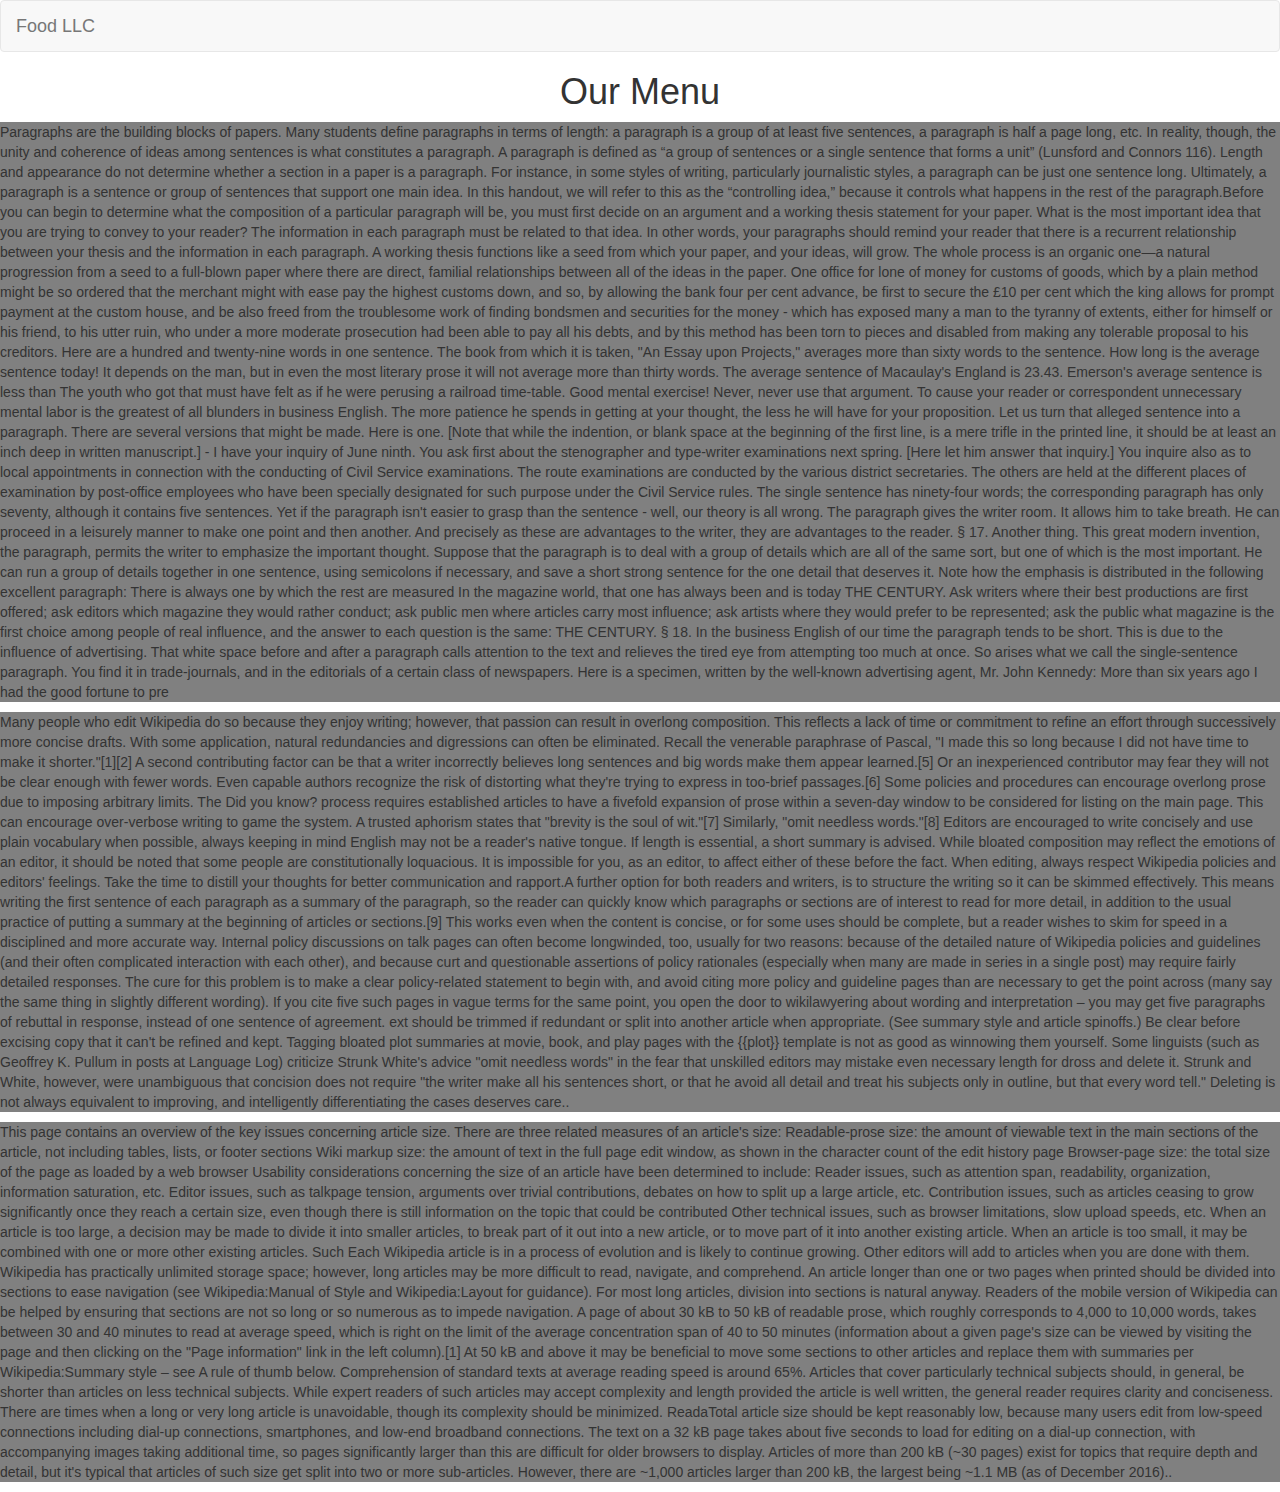
==== index.html @ 1c14efd2 "changes" ====
<!--  --><!DOCTYPE html> 
<html lang="en">
<head>
	<meta charset="utf-8">
	<meta http-equiv="X-ua-compatible" content="IE=edge">
	<meta name="viewpot" content="width=device-width, intial-scale=1">
	<title>David chu's china bistro</title>
	<!-- <link rel="stylesheet" type="text/css" href="css/bootstrap.min.css"> -->
	
    <link rel="stylesheet" href="css/bootstrap.min.css">
    <link rel="stylesheet" href="style.css">
    <script src="https://code.jquery.com/jquery-3.2.1.slim.min.js" ></script>
    <!-- <script src="bootstrap/3.3.7/js/bootstrap.min.js"></script> -->
<!-- <script src="https://cdnjs.cloudflare.com/ajax/libs/popper.js/1.12.9/umd/popper.min.js" integrity="sha384-ApNbgh9B+Y1QKtv3Rn7W3mgPxhU9K/ScQsAP7hUibX39j7fakFPskvXusvfa0b4Q" crossorigin="anonymous"></script> -->
<script src="https://maxcdn.bootstrapcdn.com/bootstrap/4.0.0/js/bootstrap.min.js" integrity="sha384-JZR6Spejh4U02d8jOt6vLEHfe/JQGiRRSQQxSfFWpi1MquVdAyjUar5+76PVCmYl" crossorigin="anonymous"></script>
  <!-- <link rel="stylesheet" href="https://maxcdn.bootstrapcdn.com/bootstrap/4.0.0/css/bootstrap.min.css"> -->
</head>
<body>
  <header>
    <!-- <div class = "container-fluid">
    <nav class = "navbar navbar-default" role = "navigation">
       <div class = "navbar-header">
          <button type = "button" class = "navbar-toggle" 
             data-toggle = "collapse" data-target = "#collapseable-nav " aria-expanded="false">
             <span class = "sr-only">Toggle navigation</span>
             <span class = "icon-bar"></span>
             <span class = "icon-bar"></span>
             <span class = "icon-bar"></span>
          </button>       
          <!<a class = "navbar-brand" href = "#">TutorialsPoint</a> -->
       <!-- </div>
          <div class = "collapse navbar-collapse" id = "example-navbar-collapse">
          <ul class = "nav navbar-nav">
             <li class = "#"><a href = "#">chicken</a></li>
             <li><a href = "#">beef</a></li>
             <li><a href = "#">sushi</a></li>
          </ul>
       </div> --> 
       <nav class="navbar navbar-default">
  <div class="container-fluid">
    <!-- Brand and toggle get grouped for better mobile display -->
    <div class="navbar-header">
      <span class="navbar-brand">Food LLC</span>
      <button type="button" class="navbar-toggle collapsed" data-toggle="collapse" data-target="#bs-example-navbar-collapse-1" aria-expanded="false">
        <span class="sr-only">Toggle navigation</span>
        <span class="icon-bar"></span>
        <span class="icon-bar"></span>
        <span class="icon-bar"></span>
      </button>
    </div>
     <!-- Collect the nav links, forms, and other content for toggling -->
    <div class="collapse navbar-collapse" id="bs-example-navbar-collapse-1">
      <ul class="nav navbar-nav">
        <li class="visible-xs text-center"><a href="#" onclick="chicken_clicked()">Chicken</a></li>
        <li class="visible-xs text-center"><a href="#" onclick="sushi_clicked()">Sushi</a></li>
        <li class="visible-xs text-center"><a href="#" onclick="beef_clicked()">beef</a></li>        
      </ul>
      
      <!-- <ul class="nav navbar-nav navbar-right">
        <li><a href="#">Link</a></li>
      </ul> -->
    </div><!-- /.navbar-collapse -->
    
    </div>  <!-- /.container-fluid -->
</nav>
</header> 
  <h1> Our Menu</h1>
  <div class="para chicken">
  <p> Paragraphs are the building blocks of papers. Many students define paragraphs in terms of length: a paragraph is a group of at least five sentences, a paragraph is half a page long, etc. In reality, though, the unity and coherence of ideas among sentences is what constitutes a paragraph. A paragraph is defined as “a group of sentences or a single sentence that forms a unit” (Lunsford and Connors 116). Length and appearance     do not determine whether a section in a paper is a paragraph. For instance, in some styles of writing, particularly journalistic styles, a paragraph can be just one sentence long. Ultimately, a paragraph is a sentence or group of sentences that support one main idea. In this handout, we will refer to this as the “controlling idea,” because it controls what happens in the rest of the paragraph.Before you can begin to determine what the composition of a particular paragraph will be, you must first decide on an argument and a working thesis statement for your paper. What is the most important idea that you are trying to convey to your reader? The information in each paragraph must be related to that idea. In other words, your paragraphs should remind your reader that there is a recurrent relationship between your thesis and the information in each paragraph. A working thesis functions like a seed from which your paper, and your ideas, will grow. The whole process is an organic one—a natural progression from a seed to a full-blown paper where there are direct, familial relationships between all of the ideas in the paper.
  One office for lone of money for customs of goods, which by a plain method might be so ordered that the merchant might with ease pay the highest customs down, and so, by allowing the bank four per cent advance, be first to secure the £10 per cent which the king allows for prompt payment at the custom house, and be also freed from the troublesome work of finding bondsmen and securities for the money - which has exposed many a man to the tyranny of extents, either for himself or his friend, to his utter ruin, who under a more moderate prosecution had been able to pay all his debts, and by this method has been torn to pieces and disabled from making any tolerable proposal to his creditors.
Here are a hundred and twenty-nine words in one sentence. The book from which it is taken, "An Essay upon Projects," averages more than sixty words to the sentence. How long is the average sentence today! It depends on the man, but in even the most literary prose it will not average more than thirty words. The average sentence of Macaulay's England is 23.43. Emerson's average sentence is less than
The youth who got that must have felt as if he were perusing a railroad time-table. Good mental exercise! Never, never use that argument. To cause your reader or correspondent unnecessary mental labor is the greatest of all blunders in business English. The more patience he spends in getting at your thought, the less he will have for your proposition. Let us turn that alleged sentence into a paragraph. There are several versions that might be made. Here is one. [Note that while the indention, or blank space at the beginning of the first line, is a mere trifle in the printed line, it should be at least an inch deep in written manuscript.] -
I have your inquiry of June ninth. You ask first about the stenographer and type-writer examinations next spring. [Here let him answer that inquiry.] You inquire also as to local appointments in connection with the conducting of Civil Service examinations. The route examinations are conducted by the various district secretaries. The others are held at the different places of examination by post-office employees who have been specially designated for such purpose under the Civil Service rules.
The single sentence has ninety-four words; the corresponding paragraph has only seventy, although it contains five sentences. Yet if the paragraph isn't easier to grasp than the sentence - well, our theory is all wrong.
The paragraph gives the writer room. It allows him to take breath. He can proceed in a leisurely manner to make one point and then another. And precisely as these are advantages to the writer, they are advantages to the reader.
§ 17. Another thing. This great modern invention, the paragraph, permits the writer to emphasize the important thought. Suppose that the paragraph is to deal with a group of details which are all of the same sort, but one of which is the most important. He can run a group of details together in one sentence, using semicolons if necessary, and save a short strong sentence for the one detail that deserves it.
Note how the emphasis is distributed in the following excellent paragraph:
There is always one by which the rest are measured In the magazine world, that one has always been and is today THE CENTURY. Ask writers where their best productions are first offered; ask editors which magazine they would rather conduct; ask public men where articles carry most influence; ask artists where they would prefer to be represented; ask the public what magazine is the first choice among people of real influence, and the answer to each question is the same: THE CENTURY.
§ 18. In the business English of our time the paragraph tends to be short. This is due to the influence of advertising. That white space before and after a paragraph calls attention to the text and relieves the tired eye from attempting too much at once. So arises what we call the single-sentence paragraph. You find it in trade-journals, and in the editorials of a certain class of newspapers. Here is a specimen, written by the well-known advertising agent, Mr. John Kennedy:
More than six years ago I had the good fortune to pre
</p></div>
<div class="para beef"><p>Many people who edit Wikipedia do so because they enjoy writing; however, that passion can result in overlong composition. This reflects a lack of time or commitment to refine an effort through successively more concise drafts. With some application, natural redundancies and digressions can often be eliminated. Recall the venerable paraphrase of Pascal, "I made this so long because I did not have time to make it shorter."[1][2]

A second contributing factor can be that a writer incorrectly believes long sentences and big words make them appear learned.[5] Or an inexperienced contributor may fear they will not be clear enough with fewer words. Even capable authors recognize the risk of distorting what they're trying to express in too-brief passages.[6]

Some policies and procedures can encourage overlong prose due to imposing arbitrary limits. The Did you know? process requires established articles to have a fivefold expansion of prose within a seven-day window to be considered for listing on the main page. This can encourage over-verbose writing to game the system.

A trusted aphorism states that "brevity is the soul of wit."[7] Similarly, "omit needless words."[8] Editors are encouraged to write concisely and use plain vocabulary when possible, always keeping in mind English may not be a reader's native tongue. If length is essential, a short summary is advised.

While bloated composition may reflect the emotions of an editor, it should be noted that some people are constitutionally loquacious. It is impossible for you, as an editor, to affect either of these before the fact. When editing, always respect Wikipedia policies and editors' feelings. Take the time to distill your thoughts for better communication and rapport.A further option for both readers and writers, is to structure the writing so it can be skimmed effectively. This means writing the first sentence of each paragraph as a summary of the paragraph, so the reader can quickly know which paragraphs or sections are of interest to read for more detail, in addition to the usual practice of putting a summary at the beginning of articles or sections.[9] This works even when the content is concise, or for some uses should be complete, but a reader wishes to skim for speed in a disciplined and more accurate way.

Internal policy discussions on talk pages can often become longwinded, too, usually for two reasons: because of the detailed nature of Wikipedia policies and guidelines (and their often complicated interaction with each other), and because curt and questionable assertions of policy rationales (especially when many are made in series in a single post) may require fairly detailed responses. The cure for this problem is to make a clear policy-related statement to begin with, and avoid citing more policy and guideline pages than are necessary to get the point across (many say the same thing in slightly different wording). If you cite five such pages in vague terms for the same point, you open the door to wikilawyering about wording and interpretation – you may get five paragraphs of rebuttal in response, instead of one sentence of agreement.

ext should be trimmed if redundant or split into another article when appropriate. (See summary style and article spinoffs.) Be clear before excising copy that it can't be refined and kept. Tagging bloated plot summaries at movie, book, and play pages with the {{plot}} template is not as good as winnowing them yourself.

Some linguists (such as Geoffrey K. Pullum in posts at Language Log) criticize Strunk White's advice "omit needless words" in the fear that unskilled editors may mistake even necessary length for dross and delete it. Strunk and White, however, were unambiguous that concision does not require "the writer make all his sentences short, or that he avoid all detail and treat his subjects only in outline, but that every word tell." Deleting is not always equivalent to improving, and intelligently differentiating the cases deserves care..</p></div>
<div class="para sushi">
  <p>This page contains an overview of the key issues concerning article size. There are three related measures of an article's size:

Readable-prose size: the amount of viewable text in the main sections of the article, not including tables, lists, or footer sections
Wiki markup size: the amount of text in the full page edit window, as shown in the character count of the edit history page
Browser-page size: the total size of the page as loaded by a web browser
Usability considerations concerning the size of an article have been determined to include:

Reader issues, such as attention span, readability, organization, information saturation, etc.
Editor issues, such as talkpage tension, arguments over trivial contributions, debates on how to split up a large article, etc.
Contribution issues, such as articles ceasing to grow significantly once they reach a certain size, even though there is still information on the topic that could be contributed
Other technical issues, such as browser limitations, slow upload speeds, etc.
When an article is too large, a decision may be made to divide it into smaller articles, to break part of it out into a new article, or to move part of it into another existing article. When an article is too small, it may be combined with one or more other existing articles. Such Each Wikipedia article is in a process of evolution and is likely to continue growing. Other editors will add to articles when you are done with them. Wikipedia has practically unlimited storage space; however, long articles may be more difficult to read, navigate, and comprehend.

An article longer than one or two pages when printed should be divided into sections to ease navigation (see Wikipedia:Manual of Style and Wikipedia:Layout for guidance). For most long articles, division into sections is natural anyway. Readers of the mobile version of Wikipedia can be helped by ensuring that sections are not so long or so numerous as to impede navigation.

A page of about 30 kB to 50 kB of readable prose, which roughly corresponds to 4,000 to 10,000 words, takes between 30 and 40 minutes to read at average speed, which is right on the limit of the average concentration span of 40 to 50 minutes (information about a given page's size can be viewed by visiting the page and then clicking on the "Page information" link in the left column).[1] At 50 kB and above it may be beneficial to move some sections to other articles and replace them with summaries per Wikipedia:Summary style – see A rule of thumb below. Comprehension of standard texts at average reading speed is around 65%.

Articles that cover particularly technical subjects should, in general, be shorter than articles on less technical subjects. While expert readers of such articles may accept complexity and length provided the article is well written, the general reader requires clarity and conciseness. There are times when a long or very long article is unavoidable, though its complexity should be minimized. ReadaTotal article size should be kept reasonably low, because many users edit from low-speed connections including dial-up connections, smartphones, and low-end broadband connections. The text on a 32 kB page takes about five seconds to load for editing on a dial-up connection, with accompanying images taking additional time, so pages significantly larger than this are difficult for older browsers to display. Articles of more than 200 kB (~30 pages) exist for topics that require depth and detail, but it's typical that articles of such size get split into two or more sub-articles. However, there are ~1,000 articles larger than 200 kB, the largest being ~1.1 MB (as of December 2016)..</p></div>
</body>
<!-- <script src="js/jquery-2.1.4.min.js"></script> -->
<script type="text/javascript">
  
  $(document).ready(function(){
    
})
  function beef_clicked(){
      $(".para").hide()
      $(".chicken").show()
    }
    function sushi_clicked(){
      $(".para").hide()
      $(".sushi").show()
    }
    function chicken_clicked(){
      $(".para").hide()
      $(".chicken").show()
    }
</script>
<script type="text/javascript"></script>
</html>
---- style.css ----
h1{
  text-align: center;
}

#hearder-nav{
    background-color: grey;
    border-radius: 0;
    border:0;
}
.food{
     font-weight: bold; 

}

#main_you{
	   background-color: grey;
       margin: 6% 3% 0px 4%;
}
#nav-list{
	 margin-top: 10px;
}
#nav-list a{
	color: #E7E7E7;
	text-align: center;
}
#nav-list a:hover{
      background:red;
}
#nav-list a span{
	font-size: 1.9em;
}
.para {
    background-color: grey;
}
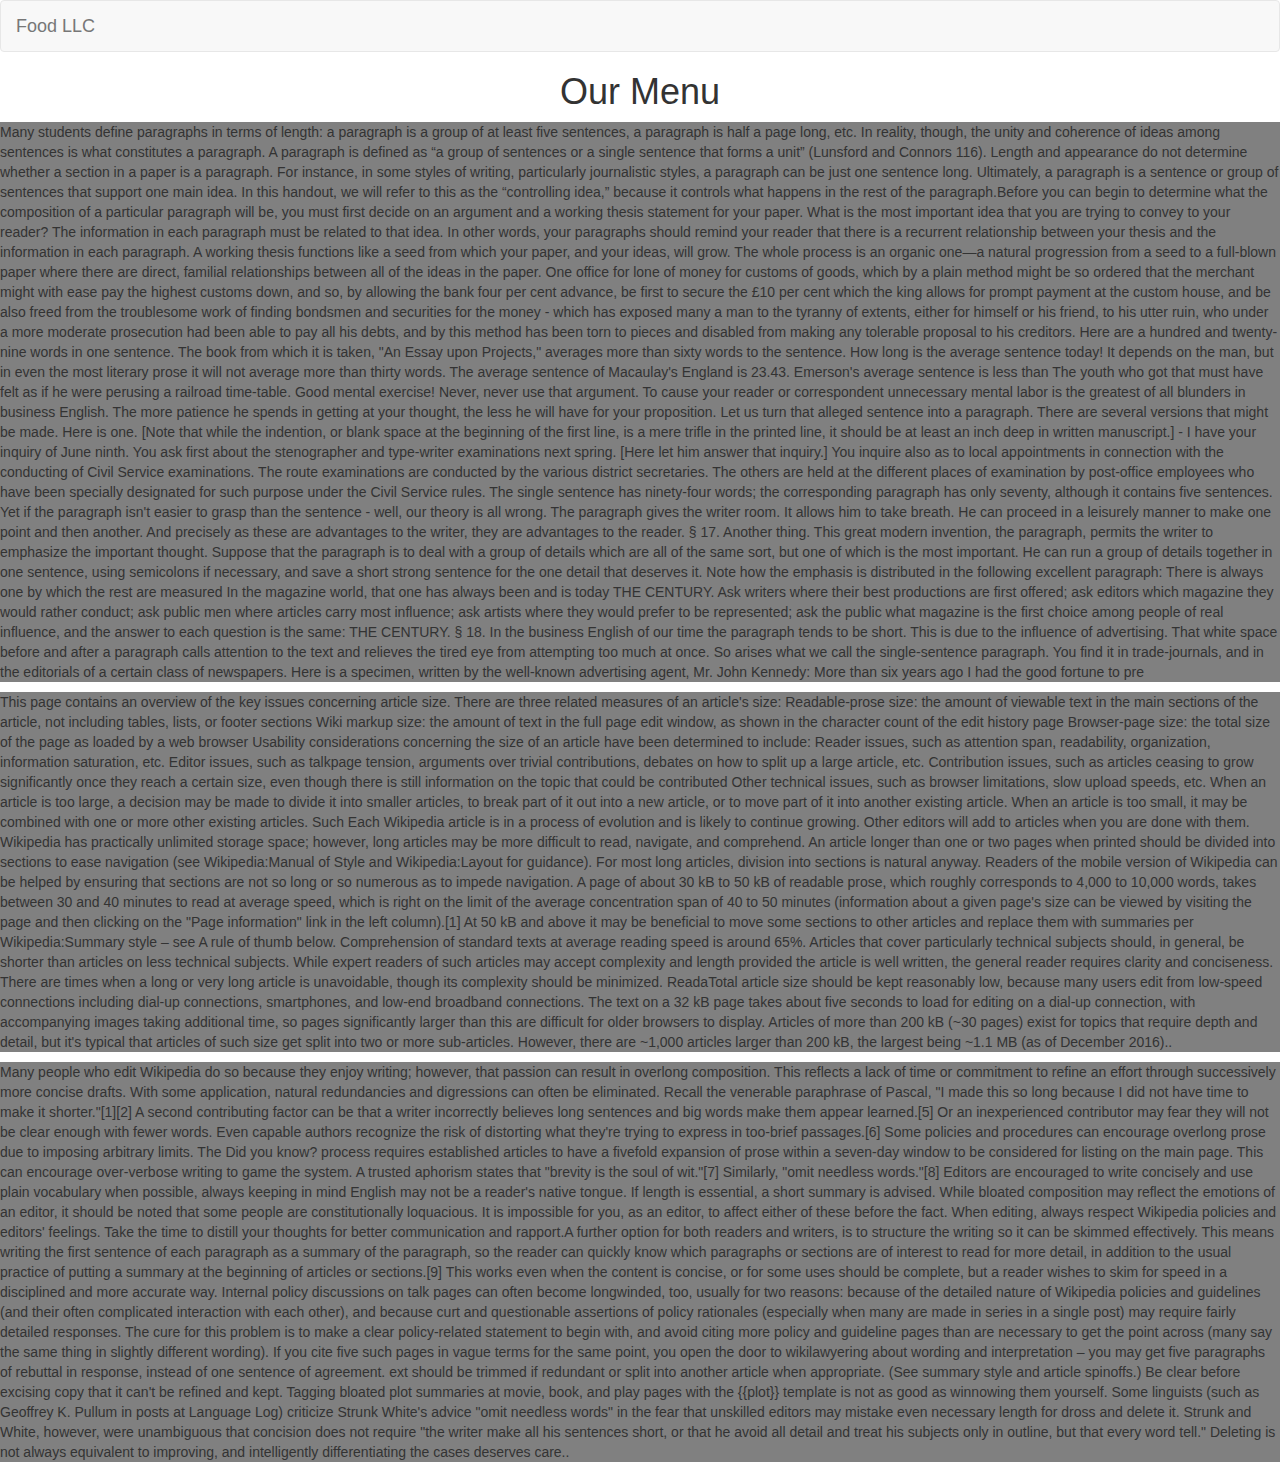
==== commit e32928a0: "assignmnet" ====
--- a/index.html
+++ b/index.html
@@ -66,7 +66,7 @@
 </header> 
   <h1> Our Menu</h1>
   <div class="para chicken">
-  <p> Paragraphs are the building blocks of papers. Many students define paragraphs in terms of length: a paragraph is a group of at least five sentences, a paragraph is half a page long, etc. In reality, though, the unity and coherence of ideas among sentences is what constitutes a paragraph. A paragraph is defined as “a group of sentences or a single sentence that forms a unit” (Lunsford and Connors 116). Length and appearance     do not determine whether a section in a paper is a paragraph. For instance, in some styles of writing, particularly journalistic styles, a paragraph can be just one sentence long. Ultimately, a paragraph is a sentence or group of sentences that support one main idea. In this handout, we will refer to this as the “controlling idea,” because it controls what happens in the rest of the paragraph.Before you can begin to determine what the composition of a particular paragraph will be, you must first decide on an argument and a working thesis statement for your paper. What is the most important idea that you are trying to convey to your reader? The information in each paragraph must be related to that idea. In other words, your paragraphs should remind your reader that there is a recurrent relationship between your thesis and the information in each paragraph. A working thesis functions like a seed from which your paper, and your ideas, will grow. The whole process is an organic one—a natural progression from a seed to a full-blown paper where there are direct, familial relationships between all of the ideas in the paper.
+  <p>  Many students define paragraphs in terms of length: a paragraph is a group of at least five sentences, a paragraph is half a page long, etc. In reality, though, the unity and coherence of ideas among sentences is what constitutes a paragraph. A paragraph is defined as “a group of sentences or a single sentence that forms a unit” (Lunsford and Connors 116). Length and appearance     do not determine whether a section in a paper is a paragraph. For instance, in some styles of writing, particularly journalistic styles, a paragraph can be just one sentence long. Ultimately, a paragraph is a sentence or group of sentences that support one main idea. In this handout, we will refer to this as the “controlling idea,” because it controls what happens in the rest of the paragraph.Before you can begin to determine what the composition of a particular paragraph will be, you must first decide on an argument and a working thesis statement for your paper. What is the most important idea that you are trying to convey to your reader? The information in each paragraph must be related to that idea. In other words, your paragraphs should remind your reader that there is a recurrent relationship between your thesis and the information in each paragraph. A working thesis functions like a seed from which your paper, and your ideas, will grow. The whole process is an organic one—a natural progression from a seed to a full-blown paper where there are direct, familial relationships between all of the ideas in the paper.
   One office for lone of money for customs of goods, which by a plain method might be so ordered that the merchant might with ease pay the highest customs down, and so, by allowing the bank four per cent advance, be first to secure the £10 per cent which the king allows for prompt payment at the custom house, and be also freed from the troublesome work of finding bondsmen and securities for the money - which has exposed many a man to the tyranny of extents, either for himself or his friend, to his utter ruin, who under a more moderate prosecution had been able to pay all his debts, and by this method has been torn to pieces and disabled from making any tolerable proposal to his creditors.
 Here are a hundred and twenty-nine words in one sentence. The book from which it is taken, "An Essay upon Projects," averages more than sixty words to the sentence. How long is the average sentence today! It depends on the man, but in even the most literary prose it will not average more than thirty words. The average sentence of Macaulay's England is 23.43. Emerson's average sentence is less than
 The youth who got that must have felt as if he were perusing a railroad time-table. Good mental exercise! Never, never use that argument. To cause your reader or correspondent unnecessary mental labor is the greatest of all blunders in business English. The more patience he spends in getting at your thought, the less he will have for your proposition. Let us turn that alleged sentence into a paragraph. There are several versions that might be made. Here is one. [Note that while the indention, or blank space at the beginning of the first line, is a mere trifle in the printed line, it should be at least an inch deep in written manuscript.] -
@@ -79,21 +79,6 @@
 § 18. In the business English of our time the paragraph tends to be short. This is due to the influence of advertising. That white space before and after a paragraph calls attention to the text and relieves the tired eye from attempting too much at once. So arises what we call the single-sentence paragraph. You find it in trade-journals, and in the editorials of a certain class of newspapers. Here is a specimen, written by the well-known advertising agent, Mr. John Kennedy:
 More than six years ago I had the good fortune to pre
 </p></div>
-<div class="para beef"><p>Many people who edit Wikipedia do so because they enjoy writing; however, that passion can result in overlong composition. This reflects a lack of time or commitment to refine an effort through successively more concise drafts. With some application, natural redundancies and digressions can often be eliminated. Recall the venerable paraphrase of Pascal, "I made this so long because I did not have time to make it shorter."[1][2]
-
-A second contributing factor can be that a writer incorrectly believes long sentences and big words make them appear learned.[5] Or an inexperienced contributor may fear they will not be clear enough with fewer words. Even capable authors recognize the risk of distorting what they're trying to express in too-brief passages.[6]
-
-Some policies and procedures can encourage overlong prose due to imposing arbitrary limits. The Did you know? process requires established articles to have a fivefold expansion of prose within a seven-day window to be considered for listing on the main page. This can encourage over-verbose writing to game the system.
-
-A trusted aphorism states that "brevity is the soul of wit."[7] Similarly, "omit needless words."[8] Editors are encouraged to write concisely and use plain vocabulary when possible, always keeping in mind English may not be a reader's native tongue. If length is essential, a short summary is advised.
-
-While bloated composition may reflect the emotions of an editor, it should be noted that some people are constitutionally loquacious. It is impossible for you, as an editor, to affect either of these before the fact. When editing, always respect Wikipedia policies and editors' feelings. Take the time to distill your thoughts for better communication and rapport.A further option for both readers and writers, is to structure the writing so it can be skimmed effectively. This means writing the first sentence of each paragraph as a summary of the paragraph, so the reader can quickly know which paragraphs or sections are of interest to read for more detail, in addition to the usual practice of putting a summary at the beginning of articles or sections.[9] This works even when the content is concise, or for some uses should be complete, but a reader wishes to skim for speed in a disciplined and more accurate way.
-
-Internal policy discussions on talk pages can often become longwinded, too, usually for two reasons: because of the detailed nature of Wikipedia policies and guidelines (and their often complicated interaction with each other), and because curt and questionable assertions of policy rationales (especially when many are made in series in a single post) may require fairly detailed responses. The cure for this problem is to make a clear policy-related statement to begin with, and avoid citing more policy and guideline pages than are necessary to get the point across (many say the same thing in slightly different wording). If you cite five such pages in vague terms for the same point, you open the door to wikilawyering about wording and interpretation – you may get five paragraphs of rebuttal in response, instead of one sentence of agreement.
-
-ext should be trimmed if redundant or split into another article when appropriate. (See summary style and article spinoffs.) Be clear before excising copy that it can't be refined and kept. Tagging bloated plot summaries at movie, book, and play pages with the {{plot}} template is not as good as winnowing them yourself.
-
-Some linguists (such as Geoffrey K. Pullum in posts at Language Log) criticize Strunk White's advice "omit needless words" in the fear that unskilled editors may mistake even necessary length for dross and delete it. Strunk and White, however, were unambiguous that concision does not require "the writer make all his sentences short, or that he avoid all detail and treat his subjects only in outline, but that every word tell." Deleting is not always equivalent to improving, and intelligently differentiating the cases deserves care..</p></div>
 <div class="para sushi">
   <p>This page contains an overview of the key issues concerning article size. There are three related measures of an article's size:
 
@@ -113,6 +98,21 @@
 A page of about 30 kB to 50 kB of readable prose, which roughly corresponds to 4,000 to 10,000 words, takes between 30 and 40 minutes to read at average speed, which is right on the limit of the average concentration span of 40 to 50 minutes (information about a given page's size can be viewed by visiting the page and then clicking on the "Page information" link in the left column).[1] At 50 kB and above it may be beneficial to move some sections to other articles and replace them with summaries per Wikipedia:Summary style – see A rule of thumb below. Comprehension of standard texts at average reading speed is around 65%.
 
 Articles that cover particularly technical subjects should, in general, be shorter than articles on less technical subjects. While expert readers of such articles may accept complexity and length provided the article is well written, the general reader requires clarity and conciseness. There are times when a long or very long article is unavoidable, though its complexity should be minimized. ReadaTotal article size should be kept reasonably low, because many users edit from low-speed connections including dial-up connections, smartphones, and low-end broadband connections. The text on a 32 kB page takes about five seconds to load for editing on a dial-up connection, with accompanying images taking additional time, so pages significantly larger than this are difficult for older browsers to display. Articles of more than 200 kB (~30 pages) exist for topics that require depth and detail, but it's typical that articles of such size get split into two or more sub-articles. However, there are ~1,000 articles larger than 200 kB, the largest being ~1.1 MB (as of December 2016)..</p></div>
+<div class="para beef"><p>Many people who edit Wikipedia do so because they enjoy writing; however, that passion can result in overlong composition. This reflects a lack of time or commitment to refine an effort through successively more concise drafts. With some application, natural redundancies and digressions can often be eliminated. Recall the venerable paraphrase of Pascal, "I made this so long because I did not have time to make it shorter."[1][2]
+
+A second contributing factor can be that a writer incorrectly believes long sentences and big words make them appear learned.[5] Or an inexperienced contributor may fear they will not be clear enough with fewer words. Even capable authors recognize the risk of distorting what they're trying to express in too-brief passages.[6]
+
+Some policies and procedures can encourage overlong prose due to imposing arbitrary limits. The Did you know? process requires established articles to have a fivefold expansion of prose within a seven-day window to be considered for listing on the main page. This can encourage over-verbose writing to game the system.
+
+A trusted aphorism states that "brevity is the soul of wit."[7] Similarly, "omit needless words."[8] Editors are encouraged to write concisely and use plain vocabulary when possible, always keeping in mind English may not be a reader's native tongue. If length is essential, a short summary is advised.
+
+While bloated composition may reflect the emotions of an editor, it should be noted that some people are constitutionally loquacious. It is impossible for you, as an editor, to affect either of these before the fact. When editing, always respect Wikipedia policies and editors' feelings. Take the time to distill your thoughts for better communication and rapport.A further option for both readers and writers, is to structure the writing so it can be skimmed effectively. This means writing the first sentence of each paragraph as a summary of the paragraph, so the reader can quickly know which paragraphs or sections are of interest to read for more detail, in addition to the usual practice of putting a summary at the beginning of articles or sections.[9] This works even when the content is concise, or for some uses should be complete, but a reader wishes to skim for speed in a disciplined and more accurate way.
+
+Internal policy discussions on talk pages can often become longwinded, too, usually for two reasons: because of the detailed nature of Wikipedia policies and guidelines (and their often complicated interaction with each other), and because curt and questionable assertions of policy rationales (especially when many are made in series in a single post) may require fairly detailed responses. The cure for this problem is to make a clear policy-related statement to begin with, and avoid citing more policy and guideline pages than are necessary to get the point across (many say the same thing in slightly different wording). If you cite five such pages in vague terms for the same point, you open the door to wikilawyering about wording and interpretation – you may get five paragraphs of rebuttal in response, instead of one sentence of agreement.
+
+ext should be trimmed if redundant or split into another article when appropriate. (See summary style and article spinoffs.) Be clear before excising copy that it can't be refined and kept. Tagging bloated plot summaries at movie, book, and play pages with the {{plot}} template is not as good as winnowing them yourself.
+
+Some linguists (such as Geoffrey K. Pullum in posts at Language Log) criticize Strunk White's advice "omit needless words" in the fear that unskilled editors may mistake even necessary length for dross and delete it. Strunk and White, however, were unambiguous that concision does not require "the writer make all his sentences short, or that he avoid all detail and treat his subjects only in outline, but that every word tell." Deleting is not always equivalent to improving, and intelligently differentiating the cases deserves care..</p></div>
 </body>
 <!-- <script src="js/jquery-2.1.4.min.js"></script> -->
 <script type="text/javascript">
@@ -122,7 +122,7 @@
 })
   function beef_clicked(){
       $(".para").hide()
-      $(".chicken").show()
+      $(".beef").show()
     }
     function sushi_clicked(){
       $(".para").hide()
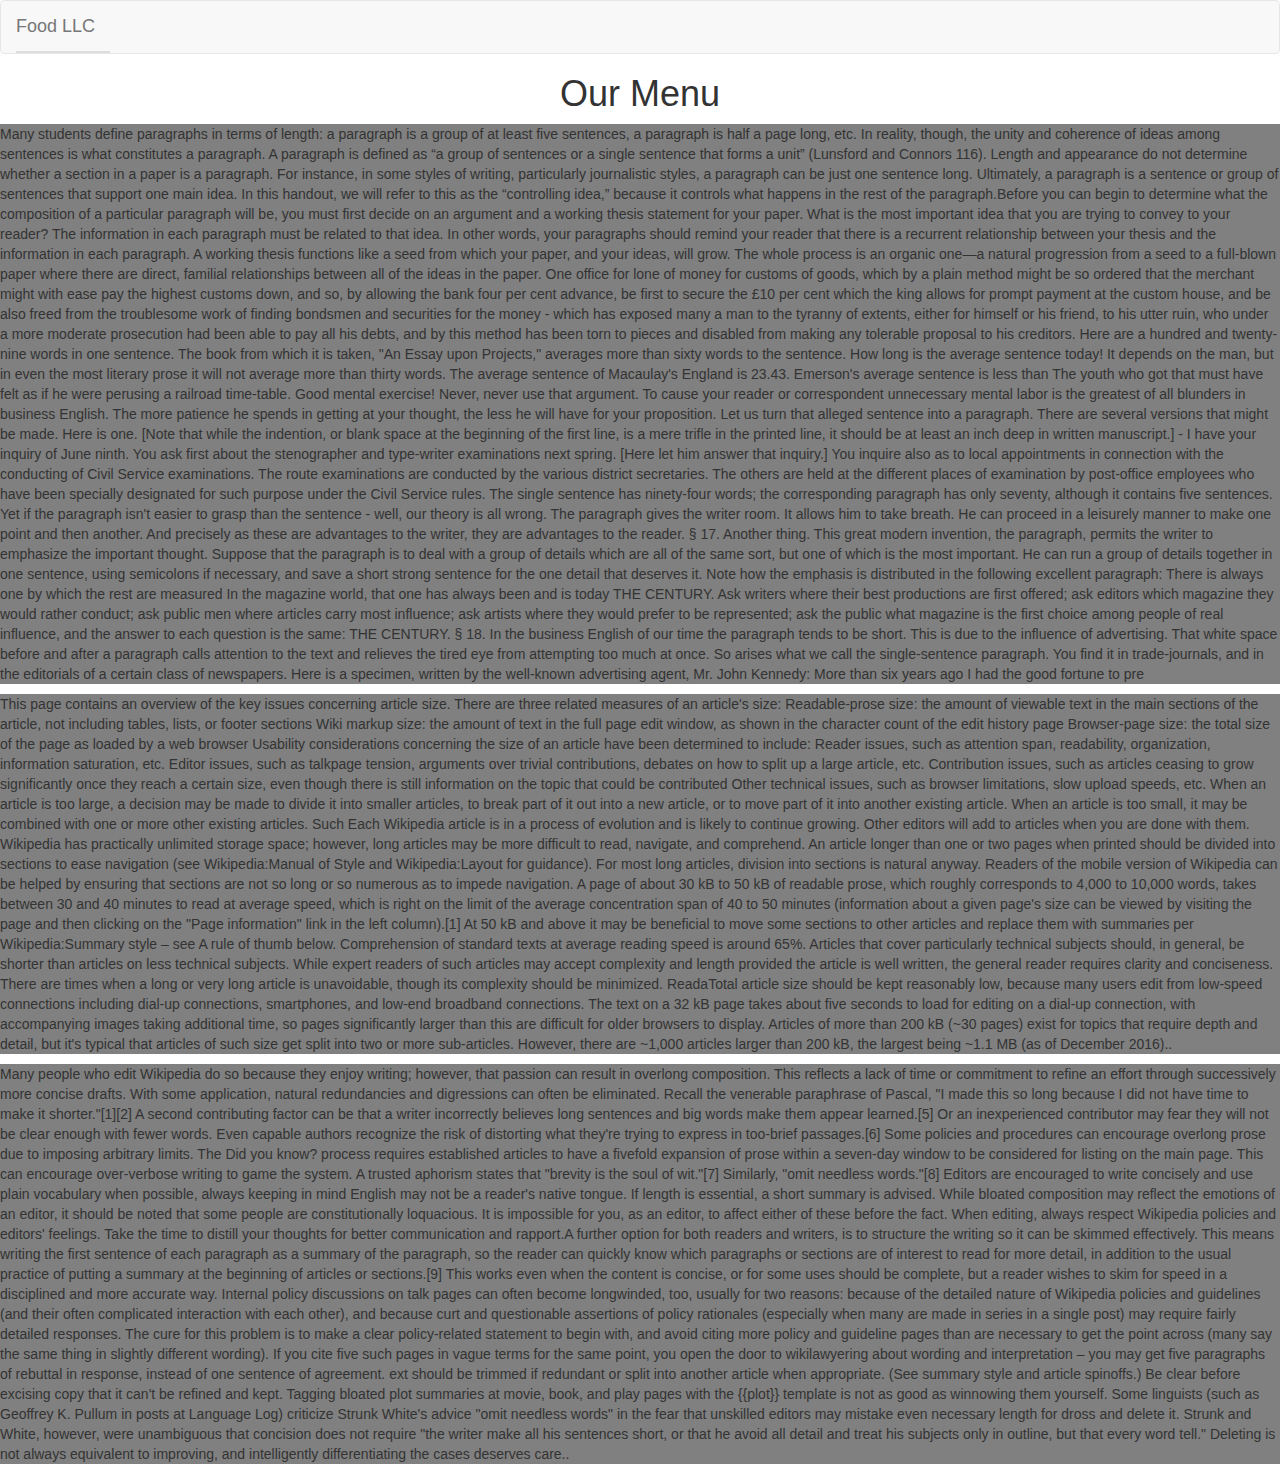
==== commit d93c459c: "assignmnet" ====
--- a/index.html
+++ b/index.html
@@ -17,6 +17,7 @@
 </head>
 <body>
   <header>
+
     <!-- <div class = "container-fluid">
     <nav class = "navbar navbar-default" role = "navigation">
        <div class = "navbar-header">
@@ -39,7 +40,7 @@
        <nav class="navbar navbar-default">
   <div class="container-fluid">
     <!-- Brand and toggle get grouped for better mobile display -->
-    <div class="navbar-header">
+    <div class="navbar-header" style=" border-bottom: 2px solid #ddd;">
       <span class="navbar-brand">Food LLC</span>
       <button type="button" class="navbar-toggle collapsed" data-toggle="collapse" data-target="#bs-example-navbar-collapse-1" aria-expanded="false">
         <span class="sr-only">Toggle navigation</span>
@@ -51,9 +52,12 @@
      <!-- Collect the nav links, forms, and other content for toggling -->
     <div class="collapse navbar-collapse" id="bs-example-navbar-collapse-1">
       <ul class="nav navbar-nav">
-        <li class="visible-xs text-center"><a href="#" onclick="chicken_clicked()">Chicken</a></li>
-        <li class="visible-xs text-center"><a href="#" onclick="sushi_clicked()">Sushi</a></li>
-        <li class="visible-xs text-center"><a href="#" onclick="beef_clicked()">beef</a></li>        
+        <li class="visible-xs text-center">
+          <a href="#" onclick="chicken_clicked()" style="border-bottom: 2px solid #ddd;">Chicken</a></li>
+        <li class="visible-xs text-center">
+          <a href="#" onclick="sushi_clicked()" style="border-bottom: 2px solid #ddd;">sushi</a></li>
+        <li class="visible-xs text-center">
+          <a href="#" onclick="beef_clicked()" style="border-bottom: 2px solid #ddd; margin-bottom: -7px !important;">beef</a></li>        
       </ul>
       
       <!-- <ul class="nav navbar-nav navbar-right">
--- a/style.css
+++ b/style.css
@@ -1,3 +1,6 @@
+
+
+
 h1{
   text-align: center;
 }
